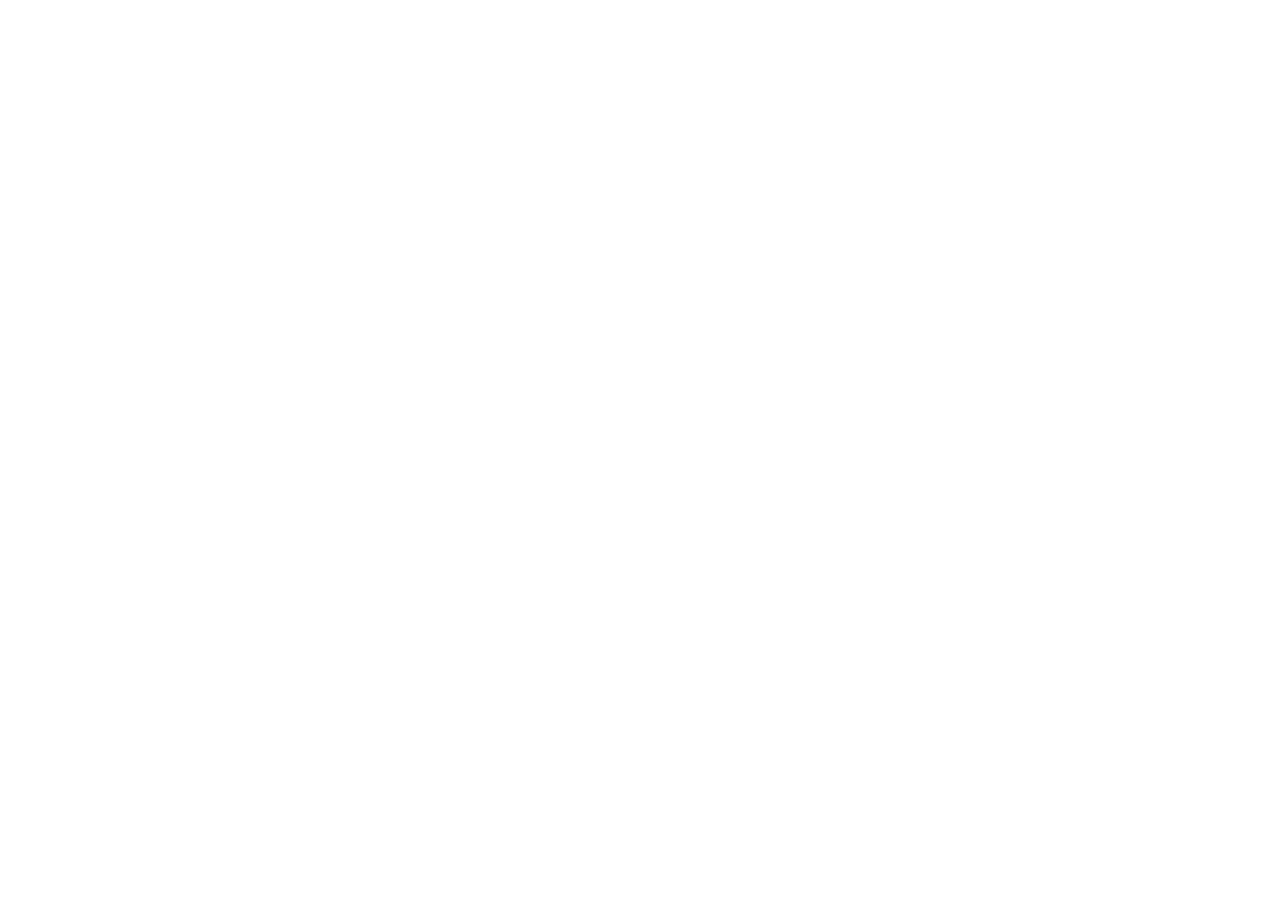
==== Desenho das estruturas diagramáticas.html @ 182f3f28 "comeco do trabalhoo" ====
<!DOCTYPE html>
<html lang="en">
<head>
    <meta charset="UTF-8">
    <meta name="viewport" content="width=device-width, initial-scale=1.0">
    <title>Document</title>
</head>
<body>
    
</body>
</html>
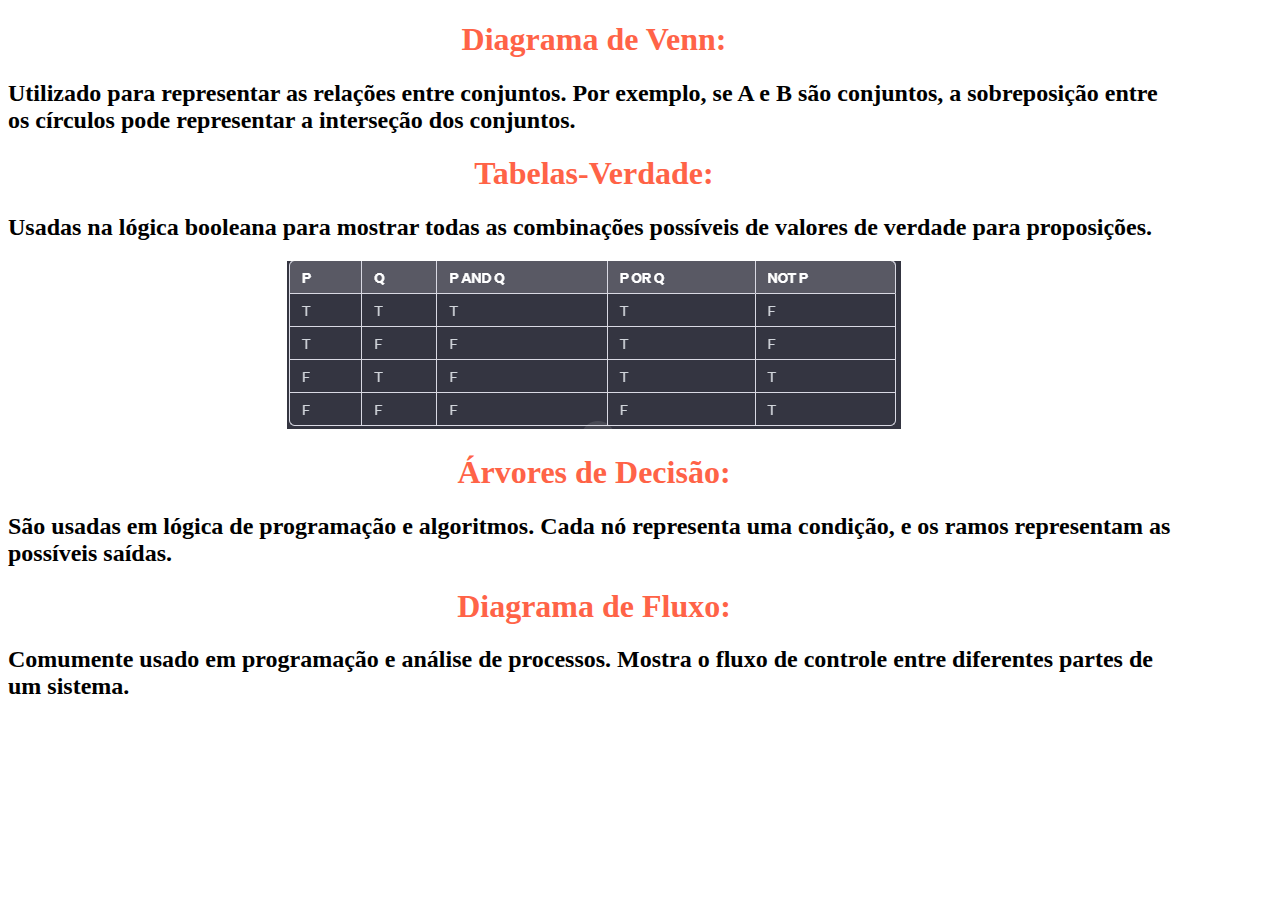
==== commit b267e91b: "alterações" ====
--- a/Desenho das estruturas diagramáticas.html
+++ b/Desenho das estruturas diagramáticas.html
@@ -5,7 +5,36 @@
     <meta name="viewport" content="width=device-width, initial-scale=1.0">
     <title>Document</title>
 </head>
+<style>
+    body {
+        margin-right: 100px;
+       
+    }
+</style>
 <body>
-    
+<body>
+<center><h1 style="color:Tomato;">Diagrama de Venn:</h1></center>
+<h2>Utilizado para representar as relações entre conjuntos. Por exemplo, se A e B são conjuntos, a sobreposição entre os círculos pode representar a interseção dos conjuntos.</h2>
+<center><h1 style="color:Tomato;">Tabelas-Verdade:</h1></center>
+<h2>Usadas na lógica booleana para mostrar todas as combinações possíveis de valores de verdade para proposições.</h2>
+<center><img src="tabela.png"></center> 
+<center><h1 style="color:Tomato;">Árvores de Decisão:</h1></center>
+<h2>São usadas em lógica de programação e algoritmos. Cada nó representa uma condição, e os ramos representam as possíveis saídas.</h2>
+<center><h1 style="color:Tomato;">Diagrama de Fluxo:</h1></center>
+<h2>Comumente usado em programação e análise de processos. Mostra o fluxo de controle entre diferentes partes de um sistema.</h2>
+
+
+
+
+
+
+
+
+
+
+
+
+
+
 </body>
 </html>